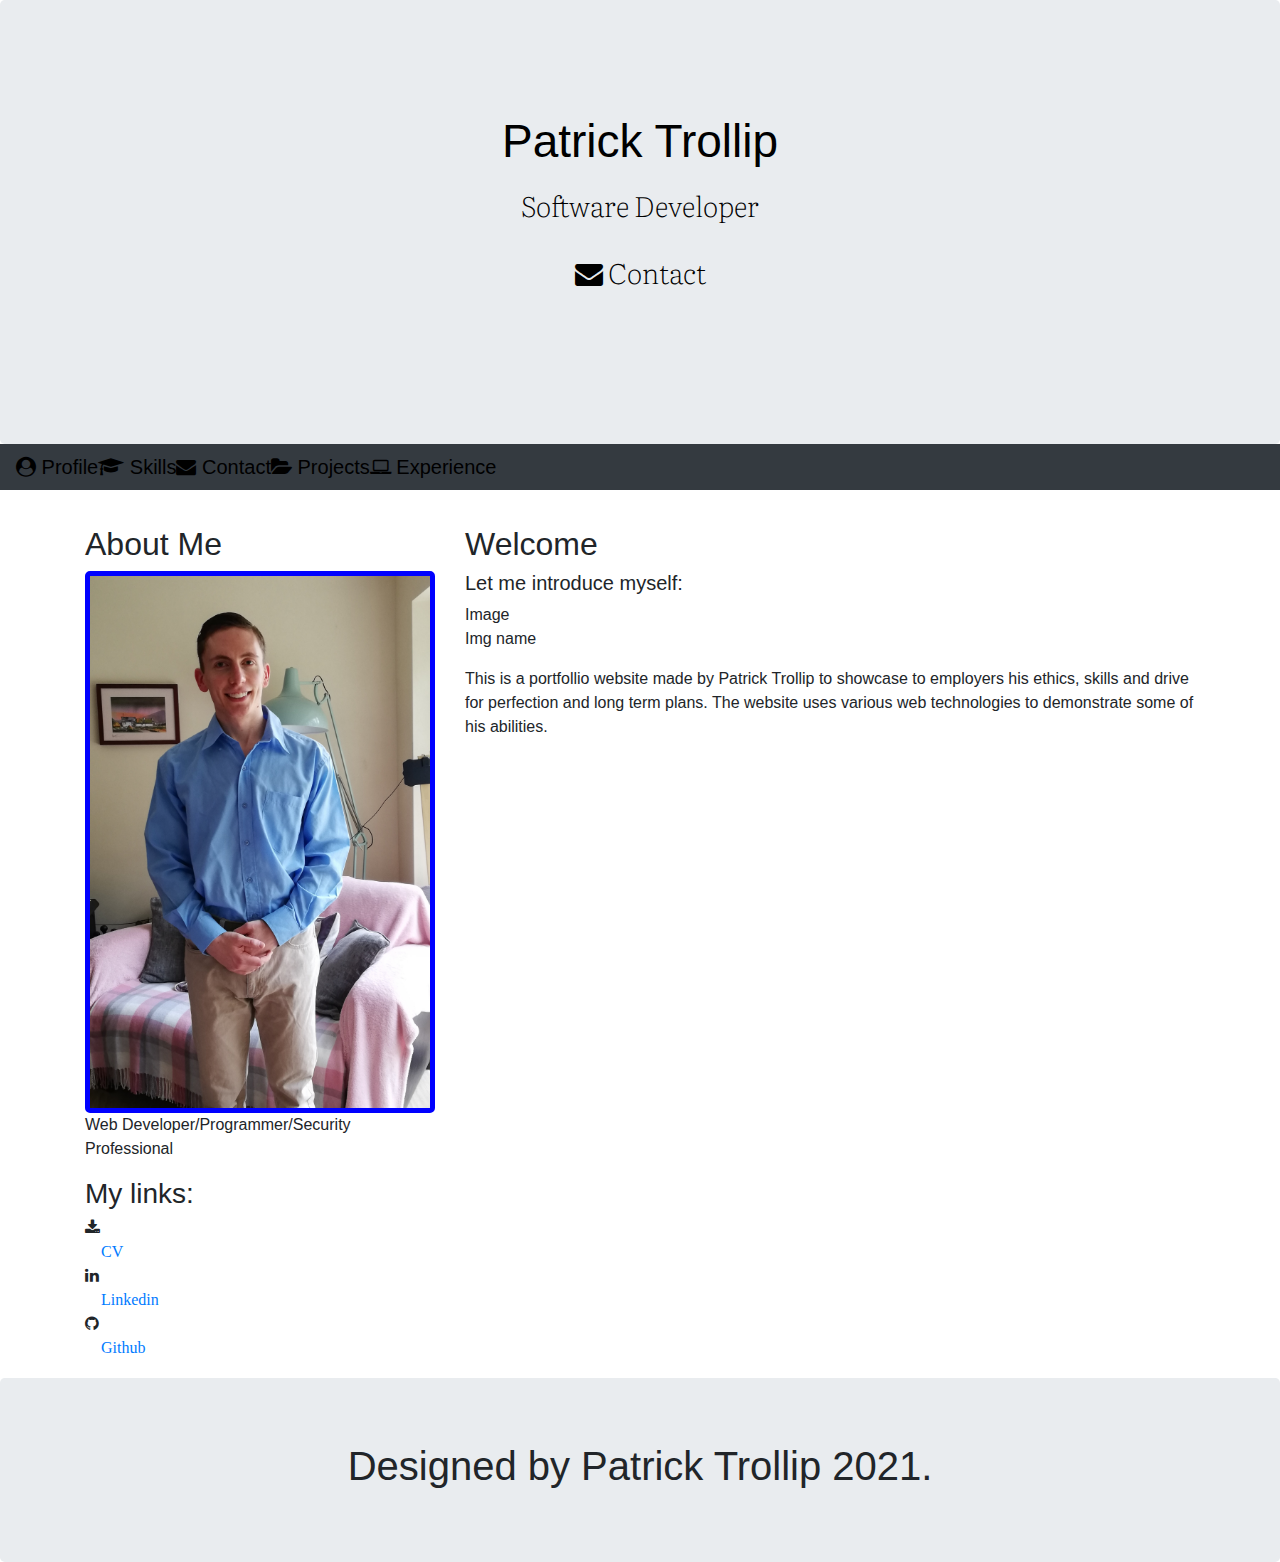
==== Files/contact.html @ 49dcc646 "I updated the layout accross all pages. I created a readme.md file. I have new documents and files i" ====
<!DOCTYPE html>
<html lang="en">
    <head>
        <title>Patrick Trollip's Portfollio</title>
        <meta charset="utf-8">
        <meta name="viewport" content="width=device-width, initial-scale=1">
        <link rel="stylesheet" href="https://maxcdn.bootstrapcdn.com/bootstrap/4.5.2/css/bootstrap.min.css">
        <link rel="stylesheet" href="https://maxcdn.bootstrapcdn.com/font-awesome/4.7.0/css/font-awesome.min.css" type="text/css" />
        <link rel="stylesheet" href="/assets/CSS/style.css" />
    </head>
    <body>
        <header>
            <div class="jumbotron text-center" style="margin-bottom:0">
                <h1 class="name"> Patrick Trollip </h1>
                <h2 class="title"> Software Developer <br><br> <i class="fa fa-envelope" aria-hidden="true"></i><span> Contact</span></h2> 
            </div>
            <nav class="navbar navbar-expand-sm bg-dark navbar-dark">
                <a href="Index.html" class="hvr-pop"><i id="navNameColor" class="fa fa-user-circle" aria-hidden="true"></i><span id="navNameColor"> Profile</span></a>
                <button class="navbar-toggler" type="button" data-toggle="collapse" data-target="#collapsibleNavbar">
                    <span class="navbar-toggler-icon"></span>
                </button>
                <div class="collapse navbar-collapse" id="collapsibleNavbar">
                    <ul class="navbar-nav">
                        <li class="nav-item">
                        <a href="skills.html" class="hvr-pop"><i id="navNameColor" class="fa fa-graduation-cap" aria-hidden="true"></i><span id="navNameColor"> Skills</span></a>
                        </li>
                        <li class="nav-item">
                        <a href="contact.html" class="hvr-pop"><i id="navNameColor" class="fa fa-envelope" aria-hidden="true"></i><span id="navNameColor"> Contact</span></a>
                        </li>
                        <li class="nav-item">
                        <a href="portfolio.html" class="hvr-pop"><i  id="navNameColor" class="fa fa-folder-open" aria-hidden="true"></i><span id="navNameColor"> Projects</span></a>
                        </li>
                        <li class="nav-item">
                            <a href="experience.html" class="hvr-pop"><i  id="navNameColor" class="fa fa-laptop" aria-hidden="true"></i><span id="navNameColor"> Experience</span></a>
                        </li>       
                    </ul>
                </div>  
            </nav>
        </header>
        <section class="container" style="margin-top:30px">
            <div class="row">
                <div class="col-sm-4">
                    <h2>About Me</h2>
                    <figure>
                        <img id="PatB_img" src="../assets/images/PatB.jpg" alt="Profile photo of Patrick.">
                        <figcaption>
                            Web Developer/Programmer/Security Professional
                        </figcaption>
                    </figure>
                    <h3>My links:</h3>
                    <ul class="nav nav-pills flex-column">
                        <li class="fa fa-download">
                            <a class="nav-link" href="../assets/qualifications/Updated resume.lnk">CV</a>
                        </li>
                        <li class="fa fa-linkedin">
                            <a class="nav-link" href="https://www.linkedin.com/in/patrick-trollip-04765095/">Linkedin</a>
                        </li>
                        <li class="fa fa-github">
                            <a class="nav-link" href="https://github.com/Patoman90">Github</a>
                        </li>
                    </ul>
                    <hr class="d-sm-none">
                </div>
                <div class="col-sm-8">
                    <h2>Welcome</h2>
                    <h5>Let me introduce myself:</h5>
                    <div class="fakeimg">Image</div>
                    <p>Img name</p>
                    <p>
                        This is a portfollio website made by Patrick Trollip to showcase to employers his ethics, skills and drive for perfection and long term plans.
                        The website uses various web technologies to demonstrate some of his abilities.
                    </p>
                    <section>
                        <form></form>
                    </section>
                </div>
            </div>
        </section>
        <footer class="jumbotron text-center" style="margin-bottom:0">
            <div class="col footer">
                <h1>Designed by Patrick Trollip 2021.</h1>
            </div>
        </footer>
        <script src="https://ajax.googleapis.com/ajax/libs/jquery/3.5.1/jquery.min.js"></script>
        <script src="https://cdnjs.cloudflare.com/ajax/libs/popper.js/1.16.0/umd/popper.min.js"></script>
        <script src="https://maxcdn.bootstrapcdn.com/bootstrap/4.5.2/js/bootstrap.min.js"></script>
    </body>
</html>
---- assets/CSS/style.css ----
/*--Imported google fonts to the project----------------------------------------------------------------*/
@import url('https://fonts.googleapis.com/css?family=Literata&display=swap:100,200,300,400,500,600,700|Exo:100,200,300,400,500,600,700');


/*----- Header tag --------------------------------------------------------------------------------------*/
header {
    margin: 0;
}

/*----- Heading class ------------------------------------------------------------------------------------*/
.heading {
    margin-left: 50px;
}

/*---- My Photo -----------------------------------------------------------------------------------*/
#PatB_img{
    max-width: 100%;
    height: auto;
    margin: none;
    border-style: solid;
    border-width: 5px;
    border-color: blue;
    border-radius: 5px;
}

/*---- Logo class/ image -----------------------------------------------------------------------------------*/
.logo {
    background-image: url("");
    background-position: center;
    background-repeat: no-repeat;
    background-size: cover;
    max-height: 400px;
    transition: all .5s ease-in-out;
    -moz-transition: all .5s ease-in-out;
    -webkit-transition: all .5s ease-in-out;
}
/*------- Styled the name -------------------------------------------------------------------------------------------------------------------*/
.name {
    font-family: "Exo", sans-serif;
    font-weight: 100px;
    font-size: 46px;
    margin-top:50px;
    color:black;
}

/*------- Styled the title -------------------------------------------------------------------------------------------------------------------*/

.title {
    font-family: "Literata", sans-serif;
    font-weight: 200;
    font-size: 28px;
    margin-top: 20px;
    margin-bottom: 90px;
    color:black;
}

.list-inline-item:not(:last-child) {
    margin: 0;
}


/*---Menu item styling--------------------------------------------------------------------------------------------------------------------------*/
.bg-color-name-title {
    background-color: goldenrod;
}

.ui-menu-color-home {
    background-color: green;
    text-align: center;
    
}

.ui-menu-color-about {
    background-color: greenyellow;
    text-align: center;
    
}

.ui-menu-color-contact {
    background-color: orangered;
    text-align: center;
} 

.ui-menu-color-cv {
    background-color: palevioletred;
    text-align: center;
}

.menucontainer {
    font-size: 0;
    

}

.menuitem a{
    width: 100%;
    text-decoration: none;
}

#nav li {
    font-size: 15px;
    padding: 30px;
    margin: 0px;
    
}

#navNameColor{
    font-size: 20px;
    color: black;
    text-decoration: none;
}


/*Section--------------------------------------------------------------------------------------------------------------------------*/
section{
    margin: 10px;
    padding: 5px;
    text-justify: 20px;
    
}

.Contents{
background-color: green;
}

#aboutBackground{
    background-color: greenyellow ;
}

#CV{ 
    text-align: center;
    padding: 50px;
    background-color: palevioletred ;
    
    
}

/*Skills section--------------------------------------------------------------------------------------------------------------------------*/

#SkillsHeading{
    background-color: goldenrod;
    margin-top: 5px;
    padding: 10px;
    
}

#Skills{
    background-color: greenyellow;
    margin-top: 5px;
    padding: 10px;
    
}

.SkillsImage{
    
    width: 120px;
    height: 100px;
    margin-top: 5px;
    padding: 10px;
    margin-left: 20px;
}
/*Contact page details--------------------------------------------------------------------------------------------------------------------------*/
.contactDetails{
    border: 20px;
    margin: 0px;
    padding: 0px;
    
}

#Details{
    padding: 10px ;
    margin: 10px;
    background-color: orangered;
    text-align: center;
}
/*CV page--------------------------------------------------------------------------------------------------------------------------*/


/* Footer--------------------------------------------------------------------------------------------------------------------------*/

footer{
    text-align: center;
}
/*--------------------------------------------------------------------------------------------------------------------------*/
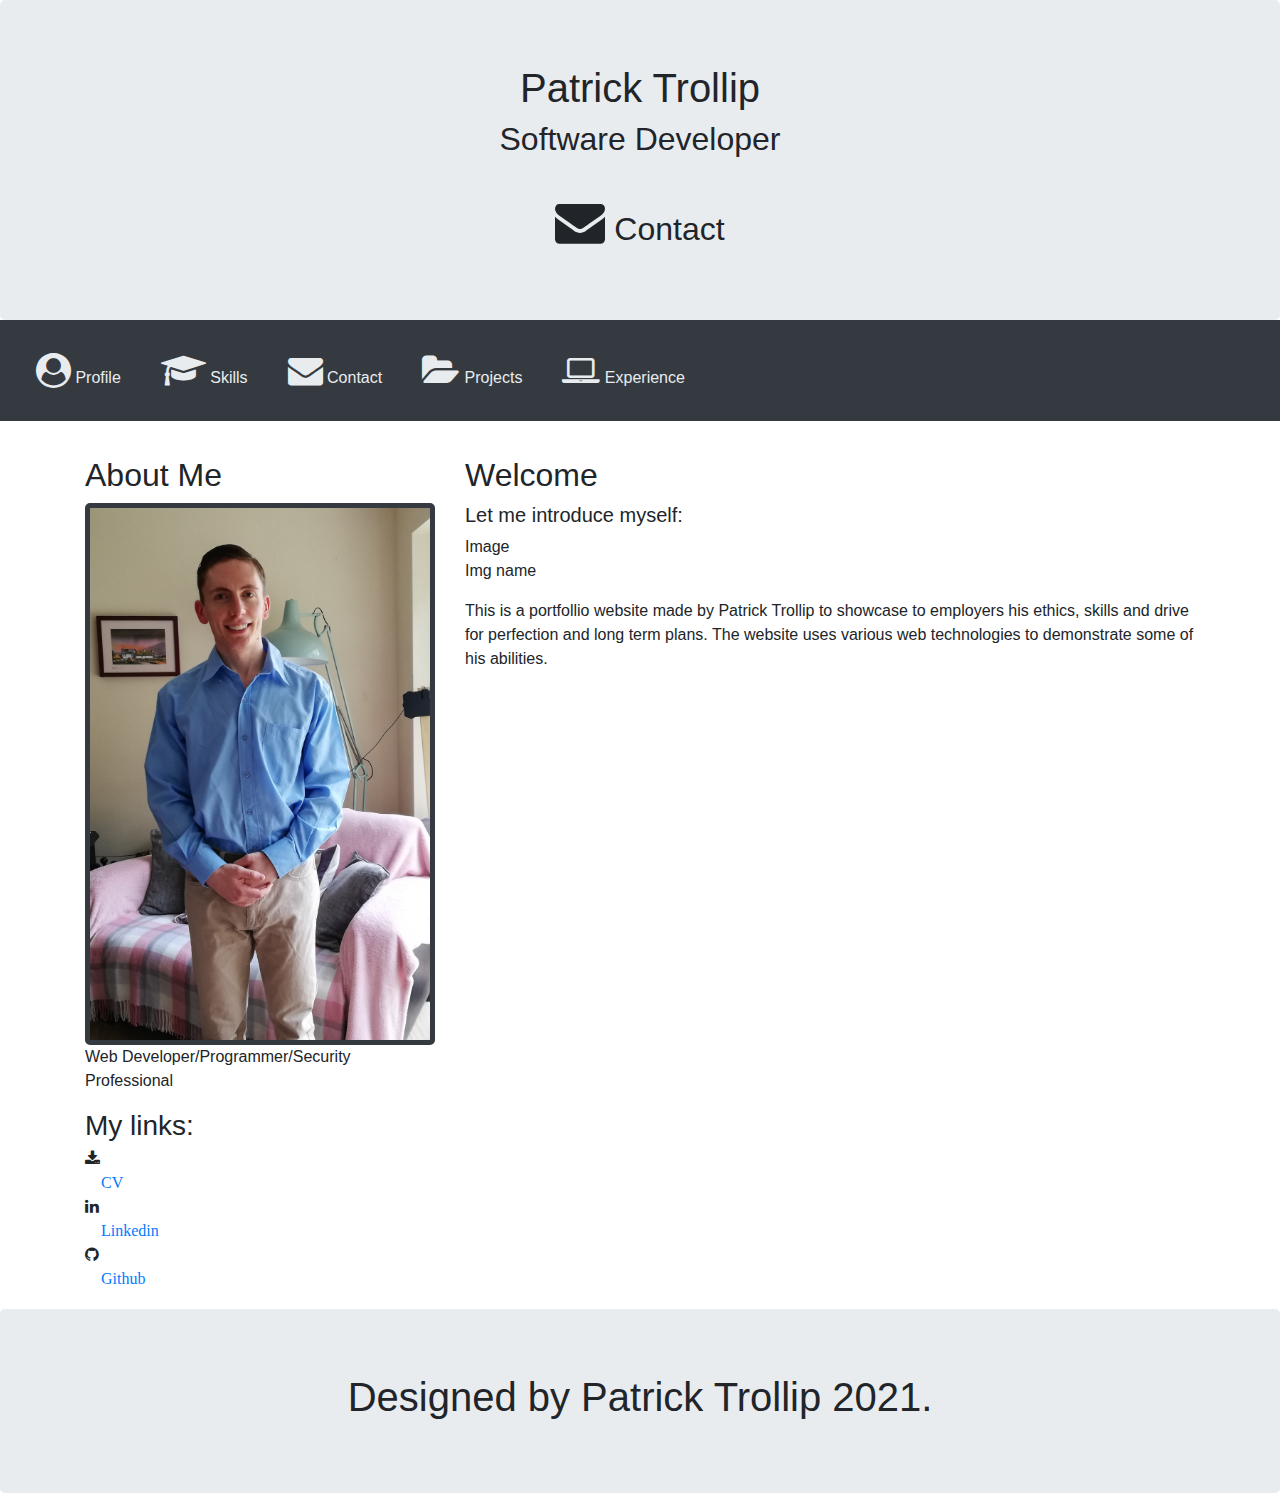
==== commit 13303cd3: "I styled the header and nav items to make them look better and more readable." ====
--- a/Files/contact.html
+++ b/Files/contact.html
@@ -12,7 +12,7 @@
         <header>
             <div class="jumbotron text-center" style="margin-bottom:0">
                 <h1 class="name"> Patrick Trollip </h1>
-                <h2 class="title"> Software Developer <br><br> <i class="fa fa-envelope" aria-hidden="true"></i><span> Contact</span></h2> 
+                <h2 class="title"> Software Developer <br><br> <i id="Title-Contact-Icon"class="fa fa-envelope" aria-hidden="true"></i><span> Contact</span></h2> 
             </div>
             <nav class="navbar navbar-expand-sm bg-dark navbar-dark">
                 <a href="Index.html" class="hvr-pop"><i id="navNameColor" class="fa fa-user-circle" aria-hidden="true"></i><span id="navNameColor"> Profile</span></a>
--- a/assets/CSS/style.css
+++ b/assets/CSS/style.css
@@ -3,12 +3,26 @@
 @import url('https://fonts.googleapis.com/css?family=Literata&display=swap:100,200,300,400,500,600,700|Exo:100,200,300,400,500,600,700');
 
 
-/*----- Header tag --------------------------------------------------------------------------------------*/
-header {
-    margin: 0;
+/*----- Nav bar--------------------------------------------------------------------------------------*/
+
+i#navNameColor, span#navNameColor {
+    color: #E9ECEF;
+    margin: 0px;
 }
 
-/*----- Heading class ------------------------------------------------------------------------------------*/
+i#navNameColor{
+    padding:25px 0px 25px 20px;
+    font-size: 35px;
+}
+
+span#navNameColor{
+    padding:25px 20px 25px 0px;
+}
+
+/*----- Title ------------------------------------------------------------------------------------*/
+#Title-Profile-Icon, #Title-Contact-Icon, #Title-Skills-Icon, #Title-Experience-Icon, #Title-Portfolio-Icon {
+     font-size: 50px;
+}
 .heading {
     margin-left: 50px;
 }
@@ -20,95 +34,8 @@
     margin: none;
     border-style: solid;
     border-width: 5px;
-    border-color: blue;
+    border-color: #343A40;
     border-radius: 5px;
-}
-
-/*---- Logo class/ image -----------------------------------------------------------------------------------*/
-.logo {
-    background-image: url("");
-    background-position: center;
-    background-repeat: no-repeat;
-    background-size: cover;
-    max-height: 400px;
-    transition: all .5s ease-in-out;
-    -moz-transition: all .5s ease-in-out;
-    -webkit-transition: all .5s ease-in-out;
-}
-/*------- Styled the name -------------------------------------------------------------------------------------------------------------------*/
-.name {
-    font-family: "Exo", sans-serif;
-    font-weight: 100px;
-    font-size: 46px;
-    margin-top:50px;
-    color:black;
-}
-
-/*------- Styled the title -------------------------------------------------------------------------------------------------------------------*/
-
-.title {
-    font-family: "Literata", sans-serif;
-    font-weight: 200;
-    font-size: 28px;
-    margin-top: 20px;
-    margin-bottom: 90px;
-    color:black;
-}
-
-.list-inline-item:not(:last-child) {
-    margin: 0;
-}
-
-
-/*---Menu item styling--------------------------------------------------------------------------------------------------------------------------*/
-.bg-color-name-title {
-    background-color: goldenrod;
-}
-
-.ui-menu-color-home {
-    background-color: green;
-    text-align: center;
-    
-}
-
-.ui-menu-color-about {
-    background-color: greenyellow;
-    text-align: center;
-    
-}
-
-.ui-menu-color-contact {
-    background-color: orangered;
-    text-align: center;
-} 
-
-.ui-menu-color-cv {
-    background-color: palevioletred;
-    text-align: center;
-}
-
-.menucontainer {
-    font-size: 0;
-    
-
-}
-
-.menuitem a{
-    width: 100%;
-    text-decoration: none;
-}
-
-#nav li {
-    font-size: 15px;
-    padding: 30px;
-    margin: 0px;
-    
-}
-
-#navNameColor{
-    font-size: 20px;
-    color: black;
-    text-decoration: none;
 }
 
 
@@ -120,66 +47,14 @@
     
 }
 
-.Contents{
-background-color: green;
-}
-
-#aboutBackground{
-    background-color: greenyellow ;
-}
-
-#CV{ 
-    text-align: center;
-    padding: 50px;
-    background-color: palevioletred ;
-    
-    
-}
 
 /*Skills section--------------------------------------------------------------------------------------------------------------------------*/
 
-#SkillsHeading{
-    background-color: goldenrod;
-    margin-top: 5px;
-    padding: 10px;
-    
-}
+/*Contact page details--------------------------------------------------------------------------------------------------------------------------*/
 
-#Skills{
-    background-color: greenyellow;
-    margin-top: 5px;
-    padding: 10px;
-    
-}
-
-.SkillsImage{
-    
-    width: 120px;
-    height: 100px;
-    margin-top: 5px;
-    padding: 10px;
-    margin-left: 20px;
-}
-/*Contact page details--------------------------------------------------------------------------------------------------------------------------*/
-.contactDetails{
-    border: 20px;
-    margin: 0px;
-    padding: 0px;
-    
-}
-
-#Details{
-    padding: 10px ;
-    margin: 10px;
-    background-color: orangered;
-    text-align: center;
-}
 /*CV page--------------------------------------------------------------------------------------------------------------------------*/
 
 
 /* Footer--------------------------------------------------------------------------------------------------------------------------*/
 
-footer{
-    text-align: center;
-}
 /*--------------------------------------------------------------------------------------------------------------------------*/